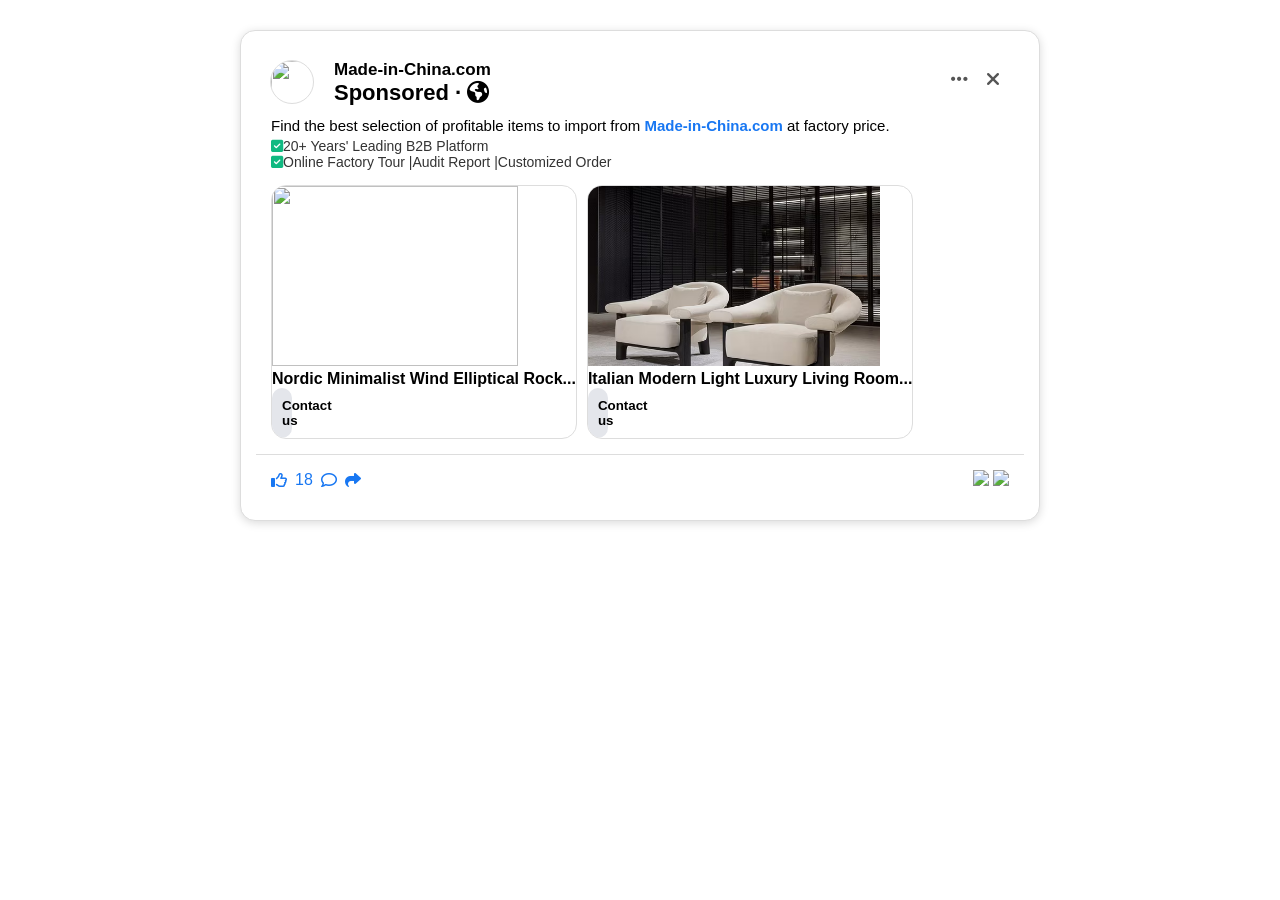
==== index.html @ 9304f567 "Add files via upload" ====
<!DOCTYPE html>
<html lang="en">
<head>
<meta charset="UTF-8">
<meta name="viewport" content="width=device-width, initial-scale=1.0">
<title>Made In China Card</title>
<link rel="stylesheet" href="style.css">

<link rel="stylesheet"
href="https://cdnjs.cloudflare.com/ajax/libs/font-awesome/6.6.0/css/all.min.css">

</head>

<body>
<div class="ad-container">

    <div class="header">

        <div class="left">

            <img src="C:\Users\DELL\Desktop\project 1\project 1\project-1\image\logo.jpg.png" class="logo">
            <div class="Online"></div>
            <div class="title">

                <h3>Made-in-China.com</h3>
             <div  class="Sponsored">
                <span>Sponsored · <i class="fa-solid fa-earth-americas"></i></span>
            </div>

        </div>
        </div>

        <div class="right">

            <i class="fa-solid fa-ellipsis"></i>

            <i class="fa-solid fa-xmark"></i>
               </div>

    </div>

    <div class="description">

        Find the best selection of profitable items to import from
        <span  class="blue">
        Made-in-China.com

      </span>  at factory price.

    </div>

    <div class="features">
        <p><i class="fa-solid fa-square-check   check-icon"> </i>20+ Years' Leading B2B Platform </p>
        <p><i class="fa-solid fa-square-check  check-icon"> </i>Online Factory Tour |Audit Report |Customized Order</p>

    </div>

    <div class="products">

        <div class="card">

            <img src="C:\Users\DELL\Desktop\project 1\project 1\project-1\image\table.jpg.jpg">

            <div class="info">
                <h4>Nordic Minimalist Wind Elliptical Rock...</h4>
                <button>Contact us</button>

            </div>

        </div>
      <div  class="card">

            <img src="chair.png">

            <div class="info">
                <h4>Italian Modern Light Luxury Living Room...</h4>

                <button>Contact us</button>

            </div>
    </div>

</div>
<div class="footer">
 <div  class="left-flooter">
    <i class="fa-regular fa-thumbs-up"  width="30px"></i> 
    <span>18</span>
    <i class="fa-regular fa-comment"></i>
    
    <i class="fa-solid fa-share"></i>
</div>
    <div  class="right-footer">
        <div class="like">
            <img  id="link"   src="thumbs-up-trust.png" width="32px">
            <img src="circle-heart.png">
        </div>
    </div>
</div>
</div>

</body>
</html>
---- style.css ----
*{
    margin:0;
    padding:0;
    box-sizing:border-box;
    font-family:Arial, Helvetica, sans-serif;
}

body{
    display:flex;
    justify-content:center;
    padding:30px;
    background:white;
}

.ad-container{   
    width:800px;
    background:#fff;
    border-radius:15px;
    padding: 15px;
    box-shadow:0 2px 10px rgba(0,0,0,.15);
    border: 1px  solid  #ddd;
}

.header{
    display:flex;
    justify-content:space-between;
    align-items:flex-start;
    padding:14px  14px  8px;
}

.left{
    display:flex;
    gap:10px;
}

.logo{
    width:44px;
    height:44px;
    border: 1px  solid  #ddd;
    border-radius:50%;
    display: flex;
    align-items: center;
    justify-content: center;
    background: #fff;
}
.logo  span{
    color: #e53935;
    font-size: 26px;
    font-weight: bold;
}

.title{
    font-size: 22px;
    font-weight: bold;
}
.dot{
    color: #23a455;
}

.header h3{
    font-size:17px;
    font-weight:600;
}

.sponsored{
    color:#777;
    font-size:13px;
    margin-top: 2px;
}
.sponsored i{
    margin-left: 5px;
}

.right{
    display:flex;
    gap: 18px;
    color: #555;
    font-size:larger;
    padding: 10px;
    font-weight: bolder;
}
.online{
width: 10px;
height: 10px;
background: green;
border-radius: 50px;
border: 1px solid  rgb(252,247,247);
margin: 32px 1px 1px -22px;
}
#image{
    width: 300px;
    height: 300px;
    border: 1px solid  rgb(238,236,236);
    border-radius: 10%;
}


    .description{
    padding:0 15px;
    font-size:15px;
    line-height:1.6;
    margin-bottom: 10;
}

.blue{
    color:#1877f2;
    font-weight:bold;
}

.features{
    padding: 0  15px;
    font-size: 14px;
    color: #333;
    gap:10px;
    margin-bottom: 15px;
}

.features div{
    font-size:16px 0;
    color:#444;
}

.features i{
    color:#10b981;
    margin: right 10px;
}

.products{
    display:flex;
    overflow-x: auto;
    gap:10px;
    padding:0  15px 15px;
    flex-wrap: wrap;
}

.card{
    border:1px solid #ddd;
    border-radius:15px;
    overflow:hidden;
    background:#fff;
}

.card img{
    width:90%;
    height:180px;
    object-fit:cover;
}

.infor{
    padding:10px;
}
.info p{
    font-size: 14px;
    height: 48px;
    overflow: hidden;
}
button{
    width: 10px;
    margin-top: 20;
    background:#e4e6eb;
    padding: 10px;
    border: none;
   border-radius: 10px;
   font-weight: bold;
   cursor: pointer;
   transition: 3s;
}


button:hover{
    background:#d8dbe0;
}
.container{
    padding: 10px;
    margin: 17px;
    border: 1px  solid  rgb(252,247,247);
    border-radius: 15px;
    background: rgb(252,248,47);
    background-color: #23a455;
}

.footer{
    display:flex;
    gap:30px;
    padding:15px;
    border-top:1px solid #ddd;
    align-items: center;
    justify-content: space-between;
}

.left-flooter{
    display: flex;
    align-items: center;
    gap: 8px;
    color: #555;
}
.left-flooter  i{
    color: #1877f2;
}

.left-flooter{
    color: #1877f2;
}
.right-flooter{
    display: flex;
    align-items: center;
    gap: 25px;
    color: #666;
}
.products::-webkit-scrollbar
{
    height: 8px;
}
.products::-webkit-scrollbar-thumb{
    background: #bbb;
    border-radius: 20px;
}
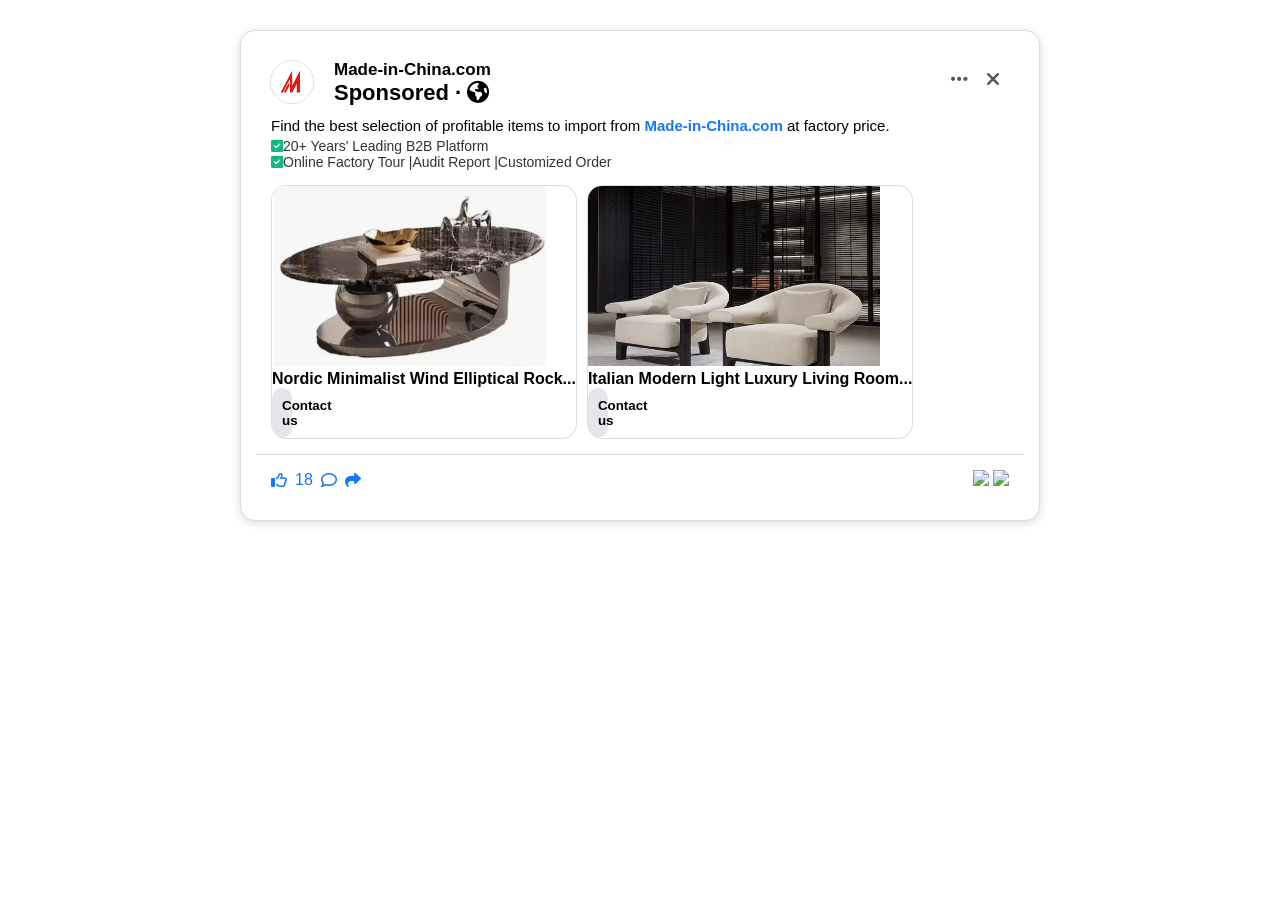
==== commit c9698555: "Update index.html" ====
--- a/index.html
+++ b/index.html
@@ -18,7 +18,7 @@
 
         <div class="left">
 
-            <img src="C:\Users\DELL\Desktop\project 1\project 1\project-1\image\logo.jpg.png" class="logo">
+            <img src="image\logo.jpg.png" class="logo">
             <div class="Online"></div>
             <div class="title">
 
@@ -59,7 +59,7 @@
 
         <div class="card">
 
-            <img src="C:\Users\DELL\Desktop\project 1\project 1\project-1\image\table.jpg.jpg">
+            <img src="image\table.jpg.jpg">
 
             <div class="info">
                 <h4>Nordic Minimalist Wind Elliptical Rock...</h4>
@@ -99,4 +99,4 @@
 </div>
 
 </body>
-</html>+</html>
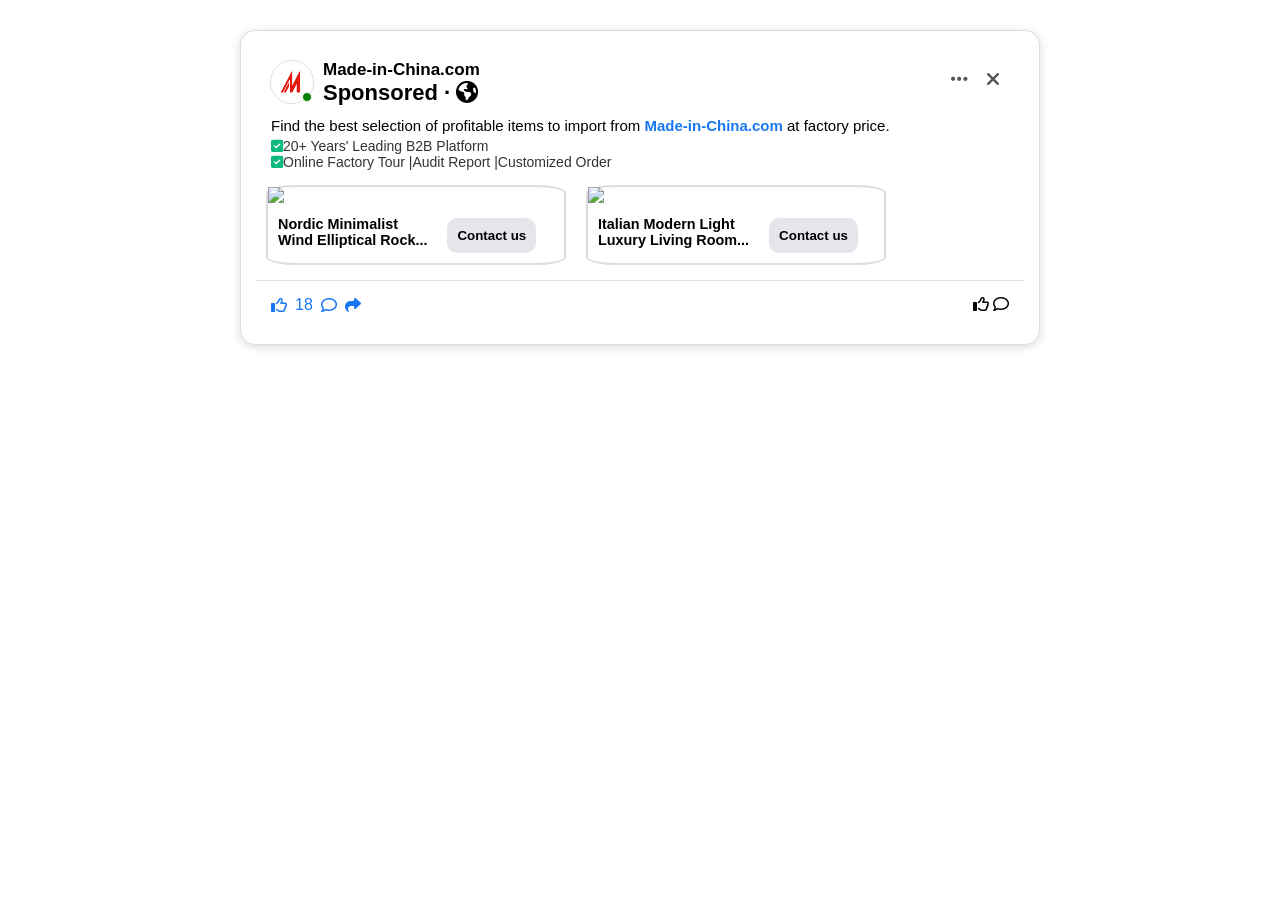
==== commit ccbc511c: "Add files via upload" ====
--- a/index.html
+++ b/index.html
@@ -19,7 +19,7 @@
         <div class="left">
 
             <img src="image\logo.jpg.png" class="logo">
-            <div class="Online"></div>
+            <div class="online"></div>
             <div class="title">
 
                 <h3>Made-in-China.com</h3>
@@ -55,14 +55,14 @@
 
     </div>
 
+
     <div class="products">
-
         <div class="card">
 
-            <img src="image\table.jpg.jpg">
+            <img src="image\table.jpg">
 
             <div class="info">
-                <h4>Nordic Minimalist Wind Elliptical Rock...</h4>
+                <h4>Nordic Minimalist <br> Wind Elliptical Rock...</h4>
                 <button>Contact us</button>
 
             </div>
@@ -70,10 +70,10 @@
         </div>
       <div  class="card">
 
-            <img src="chair.png">
+            <img src="image/chair.png">
 
             <div class="info">
-                <h4>Italian Modern Light Luxury Living Room...</h4>
+                <h4>Italian Modern Light <br> Luxury Living Room...</h4>
 
                 <button>Contact us</button>
 
@@ -91,12 +91,13 @@
 </div>
     <div  class="right-footer">
         <div class="like">
-            <img  id="link"   src="thumbs-up-trust.png" width="32px">
-            <img src="circle-heart.png">
+            <i class="fa-regular fa-thumbs-up"  width="30px"></i> 
+            <i class="fa-regular fa-comment"></i> 
+
         </div>
     </div>
 </div>
 </div>
 
 </body>
-</html>
+</html>
--- a/style.css
+++ b/style.css
@@ -19,6 +19,7 @@
     padding: 15px;
     box-shadow:0 2px 10px rgba(0,0,0,.15);
     border: 1px  solid  #ddd;
+    
 }
 
 .header{
@@ -128,35 +129,40 @@
 .products{
     display:flex;
     overflow-x: auto;
-    gap:10px;
-    padding:0  15px 15px;
+    gap:20px;
+    padding:0  10px 15px;
     flex-wrap: wrap;
 }
 
 .card{
-    border:1px solid #ddd;
-    border-radius:15px;
-    overflow:hidden;
-    background:#fff;
+    border:2px solid #ddd;
+    border-radius:10%;
+    width:300px;
+    font-size: 0.9em;
+    margin: bold;
+    height: autof;
+    
 }
 
 .card img{
-    width:90%;
-    height:180px;
-    object-fit:cover;
-}
-
-.infor{
+    width: 500px%;
+    height:300px;
+    align-item:center
+}
+
+.info{
     padding:10px;
+    display: flex;
+    gap: 20px;
 }
 .info p{
-    font-size: 14px;
-    height: 48px;
+    font-size: 12px;
+    height: 32px;
     overflow: hidden;
 }
 button{
-    width: 10px;
-    margin-top: 20;
+
+    margin-top: 2px;
     background:#e4e6eb;
     padding: 10px;
     border: none;
@@ -175,8 +181,8 @@
     margin: 17px;
     border: 1px  solid  rgb(252,247,247);
     border-radius: 15px;
-    background: rgb(252,248,47);
-    background-color: #23a455;
+    background:rgb(248, 248, 248);
+    
 }
 
 .footer{
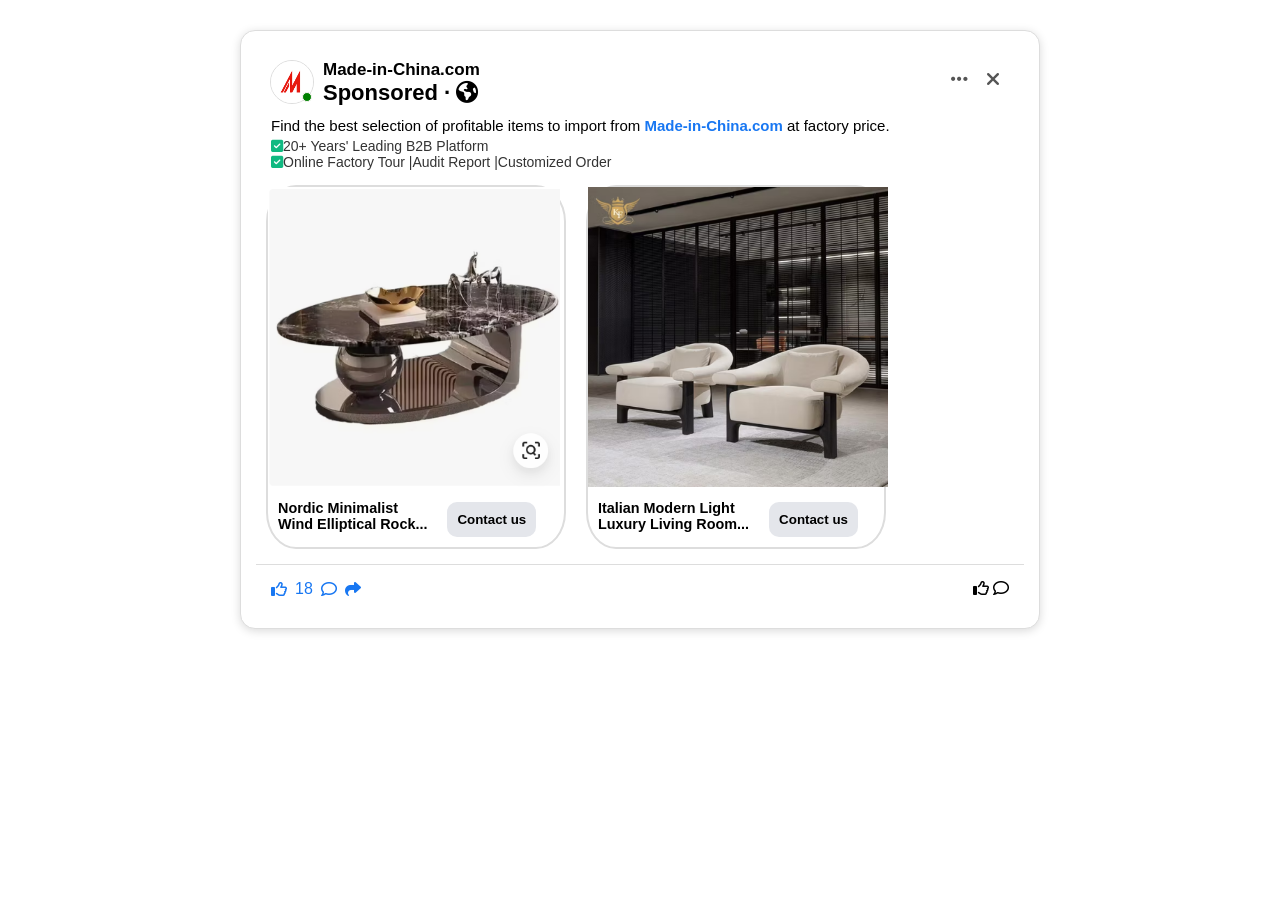
==== commit 2675fd6a: "Update index.html" ====
--- a/index.html
+++ b/index.html
@@ -59,7 +59,7 @@
     <div class="products">
         <div class="card">
 
-            <img src="image\table.jpg">
+            <img src="image\table.jpg.jpg">
 
             <div class="info">
                 <h4>Nordic Minimalist <br> Wind Elliptical Rock...</h4>
@@ -70,7 +70,7 @@
         </div>
       <div  class="card">
 
-            <img src="image/chair.png">
+            <img src="image/chair.png.webp">
 
             <div class="info">
                 <h4>Italian Modern Light <br> Luxury Living Room...</h4>
@@ -100,4 +100,4 @@
 </div>
 
 </body>
-</html>+</html>
